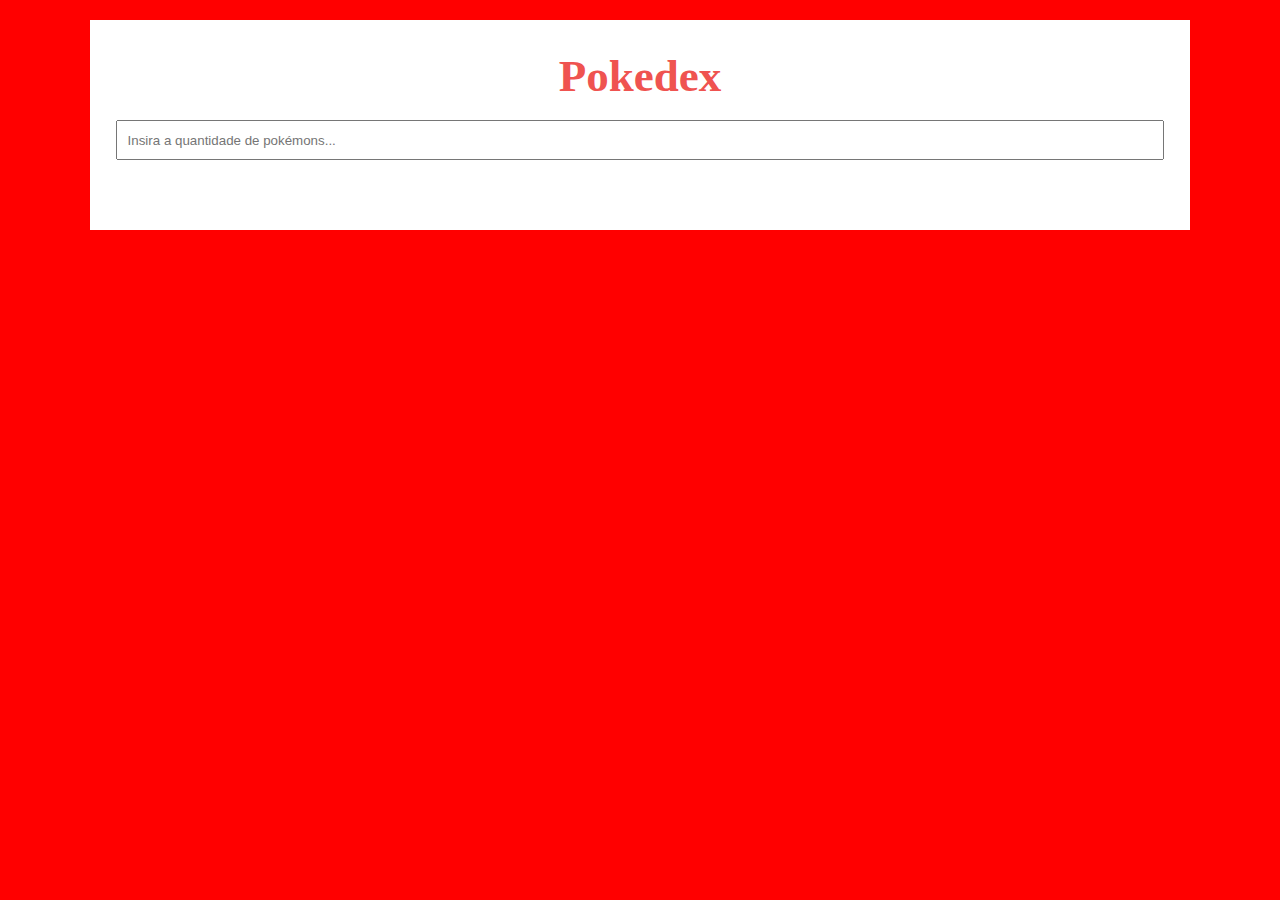
==== index.html @ b4d49a4e "1.0" ====
<html>
    <head>
        <title>Pokedex</title>
        <link rel="stylesheet" href="style.css" />
    </head>    
    <body>

        <div class="main">
            <h2>Pokedex</h2>
            <br>
            <input id="quantidade" type="text" name="quantidade" placeholder="Insira a quantidade de pokémons...">
            <div class="pokemon-boxes"></div><!--pokemon-boxes-->
        </div><!--main-->
        
        <script>

            var quantidade = document.getElementById('quantidade')
            quantidade.addEventListener('keyup', ()=>{
                pegaPokemons(quantidade.value)
            })

            function pegaPokemons(quantidade){
                fetch('https://pokeapi.co/api/v2/pokemon?limit=' + quantidade)
                .then(response => response.json())
                .then(allpokemon => {

                    var pokemons = [];

                    allpokemon.results.map((value)=>{
                        
                        fetch(value.url)
                        .then(response => response.json())
                        .then(pokemonSingle => {
                            pokemons.push({nome:value.name, imagem:pokemonSingle.sprites.front_default});

                            if(pokemons.length == quantidade){
                                //Finalizamos as requisições

                                var pokemonBoxes = document.querySelector('.pokemon-boxes');
                                pokemonBoxes.innerHTML = ''

                                pokemons.map((value)=>{
                                    pokemonBoxes.innerHTML += `
                                    <div class="pokemon-box">
                                        <img src="${value.imagem}" />
                                        <p>${value.nome}</p>
                                    </div><!--pokemon-box-->
                                    `;
                                    
                                })//map em cada pokemon dps q acabou td
                            }//quando pokelength == 10
                        })//fetch pra cada pokemon
                    })//para cada pokemon
                })//fetch principal
                }//function pega pokemons
            pegaPokemons(3);
        </script>
    </body>
</html>
---- style.css ----
*{
    margin: 0;
    padding: 0;
    box-sizing: border-box;
}

body{
    background-color: red;
}

.main{
    margin: 20px auto;
    max-width: 1100px;
    background-color: white;
    padding: 30px 2%;
}

.main h2{
    font-size: 45px;
    color: #ef5350;
    text-align: center;
}

.pokemon-boxes{
    margin: 20px 0;
    display: flex;
    flex-wrap: wrap;

}

.pokemon-box{
    border-radius: 10px;
    width: 29%;
    margin: 20px 2%;
    background-color: rgb(230, 230, 230);
}

.pokemon-box img{
    width: 100%;
}

.pokemon-box p{
    color: black;
    font-size: 21px;
    text-align: center;
    padding: 10px 0;
}

input{
    width: 100%;
    height: 40px;
    padding-left: 10px;
}

@media screen and (max-width:768px) {
    .pokemon-box{width: 100%; text-align: center;}
    .pokemon-box img{max-width: 300px;}
}
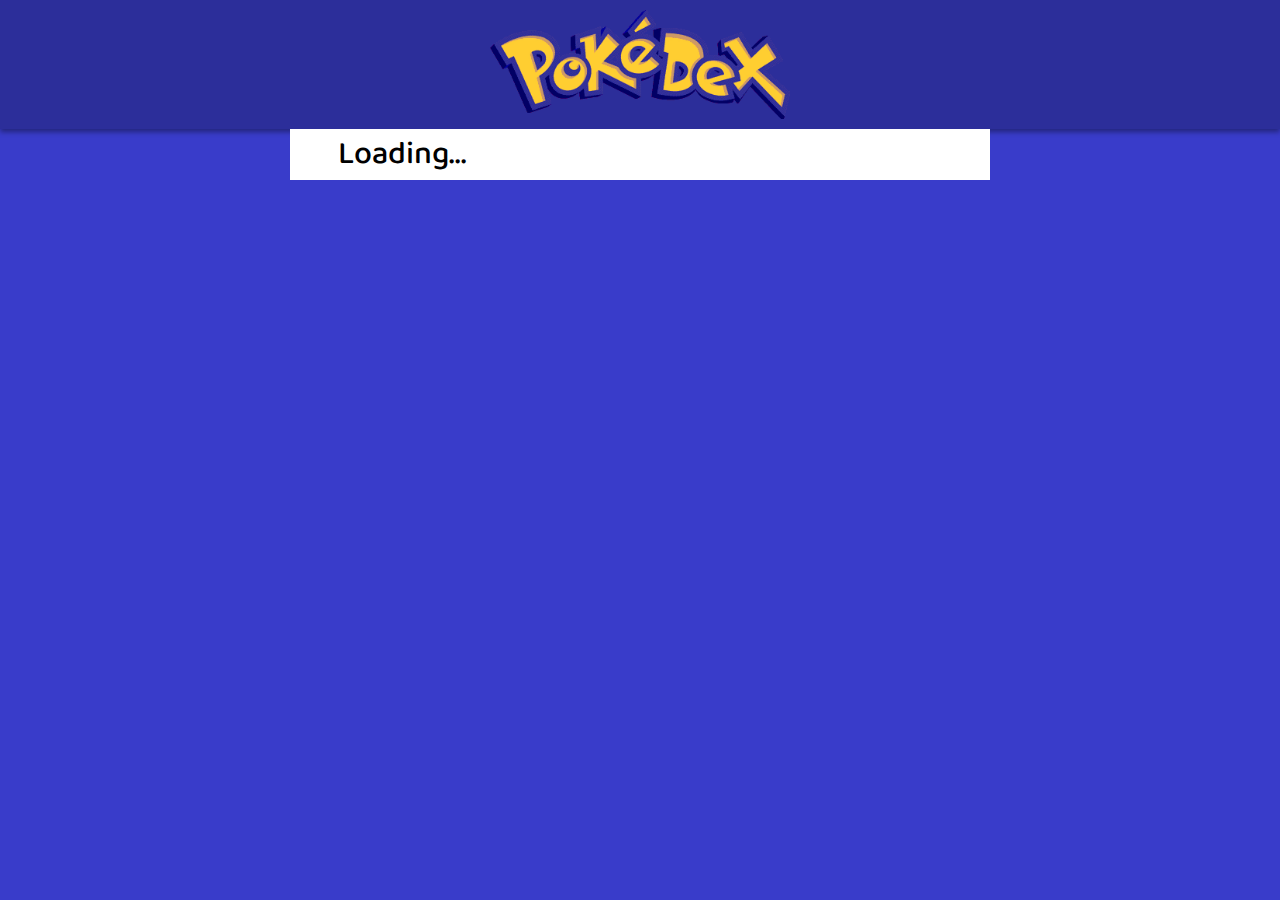
==== commit b52d90d2: "v2.0" ====
--- a/index.html
+++ b/index.html
@@ -1,59 +1,18 @@
-<html>
-    <head>
-        <title>Pokedex</title>
-        <link rel="stylesheet" href="style.css" />
-    </head>    
-    <body>
-
-        <div class="main">
-            <h2>Pokedex</h2>
-            <br>
-            <input id="quantidade" type="text" name="quantidade" placeholder="Insira a quantidade de pokémons...">
-            <div class="pokemon-boxes"></div><!--pokemon-boxes-->
-        </div><!--main-->
-        
-        <script>
-
-            var quantidade = document.getElementById('quantidade')
-            quantidade.addEventListener('keyup', ()=>{
-                pegaPokemons(quantidade.value)
-            })
-
-            function pegaPokemons(quantidade){
-                fetch('https://pokeapi.co/api/v2/pokemon?limit=' + quantidade)
-                .then(response => response.json())
-                .then(allpokemon => {
-
-                    var pokemons = [];
-
-                    allpokemon.results.map((value)=>{
-                        
-                        fetch(value.url)
-                        .then(response => response.json())
-                        .then(pokemonSingle => {
-                            pokemons.push({nome:value.name, imagem:pokemonSingle.sprites.front_default});
-
-                            if(pokemons.length == quantidade){
-                                //Finalizamos as requisições
-
-                                var pokemonBoxes = document.querySelector('.pokemon-boxes');
-                                pokemonBoxes.innerHTML = ''
-
-                                pokemons.map((value)=>{
-                                    pokemonBoxes.innerHTML += `
-                                    <div class="pokemon-box">
-                                        <img src="${value.imagem}" />
-                                        <p>${value.nome}</p>
-                                    </div><!--pokemon-box-->
-                                    `;
-                                    
-                                })//map em cada pokemon dps q acabou td
-                            }//quando pokelength == 10
-                        })//fetch pra cada pokemon
-                    })//para cada pokemon
-                })//fetch principal
-                }//function pega pokemons
-            pegaPokemons(3);
-        </script>
-    </body>
+<!DOCTYPE html>
+<html lang="pt-br">
+<head>
+    <meta charset="UTF-8">
+    <meta http-equiv="X-UA-Compatible" content="IE=edge">
+    <meta name="viewport" content="width=device-width, initial-scale=1.0">
+    <link rel="shortcut icon" href="./images/favicon.ico" type="image/x-icon">
+    <link rel="stylesheet" href="./css/style.css">
+    <title>Pokédex</title>
+</head>
+<body>
+    <header>
+        <img src="./images/pokedex-logo.png" alt="Logo">
+    </header>
+    <main></main>
+<script src="./js/script.js"></script>
+</body>
 </html>--- a/css/style.css
+++ b/css/style.css
@@ -0,0 +1,98 @@
+@import url('https://fonts.googleapis.com/css2?family=Baloo+2:wght@400;500;600;700;800&family=Koulen&display=swap');
+
+*{
+    margin: 0;
+    padding: 0;
+    box-sizing: border-box;
+}
+
+body{
+    background-color: #393cca;
+    font-family: 'Baloo 2',cursive;
+}
+
+header{
+    background-color: #2C2E9A;
+    display: flex;
+    flex-direction: column;
+    padding: 10px;
+    gap: 10px;
+    align-items: center;
+    box-shadow: 0 3px 5px rgba(0, 0, 0, 0.386);
+}
+
+header img{
+    width: 100%;
+    max-width: 300px;
+}
+
+header input{
+    width: 200px;
+    height: 32px;
+    padding: 0 5px;
+    border: none;
+    border-radius: 5px;
+    outline: none;
+    font-size: 0.94rem;
+}
+
+main{
+    display: grid;
+    grid-template-columns: repeat(3, 1fr);
+    gap: 30px 10px;
+    width: 100%;
+    max-width: 700px;
+    margin: auto;
+    background-color: white;
+}
+
+#loading{
+    margin-left: 3rem;
+    font-size: 2rem;
+    font-weight: 500;
+}
+
+.pokemon{
+    margin-top: 10px;
+    width: 100%;
+    display: flex;
+    flex-direction: column;
+    align-items: center;
+    justify-content: center;
+    gap: 10px;
+}
+
+.pokemon a{
+    position: relative;
+    width: 60%;
+    padding-top: 60%;
+    border-radius: 50%;
+}
+
+.pokemon img{
+    position: absolute;
+    top: 0;
+    width: 100%;
+    height: 100%;
+    text-align: center;
+    font-weight: bold;
+    text-transform: capitalize;
+    background-color: rgb(231, 231, 231);
+    border-radius: 50%;
+}
+
+.pokemon p{
+    text-transform: capitalize;
+    font-weight: 600;
+    font-size: 1.3rem;
+    text-align: center;
+}
+
+.pokemon ul{
+    display: flex;
+    gap: 10px;
+    list-style: none;
+    text-transform: uppercase;
+    font-family: 'Koulen', cursive;
+    font-size: 1.4rem;
+}
